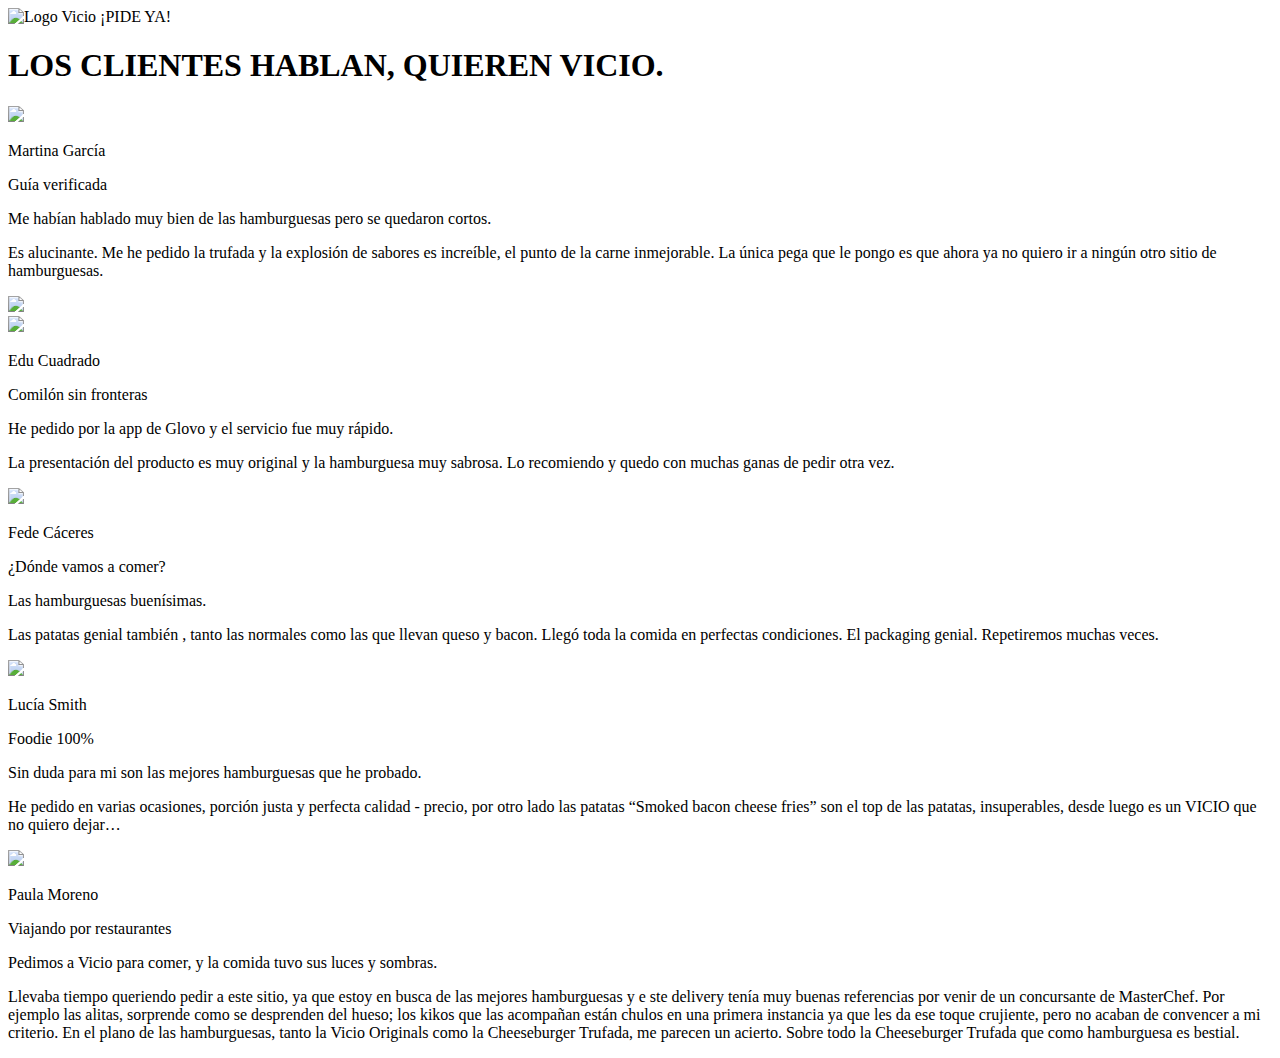
==== vicio/html/index.html @ 895246fe "entrega workshop Vicio" ====
<!DOCTYPE html>
<html lang="es">
<head>
    <meta charset="UTF-8">
    <meta name="viewport" content="width=device-width, initial-scale=1.0">
    <title>Vicio</title>
    <link rel="stylesheet" href="/S3_CSSIV_V/vicio/SCSS/styles.css">
</head>
<body>
    <!--mobile first-->
    <header class="header">
        <img class="header__img" src="/S3_CSSIV_V/vicio/assets/logo.svg" alt="Logo Vicio">
        <span class="header__cta">¡PIDE YA!</span>
    </header>
    <!--tiulo-->
    <div class="title">
        <h1 class="title__text">LOS CLIENTES HABLAN, QUIEREN VICIO.</h1>
    </div>
    <!--testimonios-->
    <main class="grid">
        <section class="grid__item grid__item--1">
            <div class="grid__header">
                <img class="grid__avatar" src="/S3_CSSIV_V/vicio/assets/customer-1.png">
                <div class="grid__customer">
                    <p class="grid__name">Martina García</p>
                    <p class="grid__intro">Guía verificada</p>
                </div>
            </div>
            <div class="grid__main">
                <p class="grid__title">Me habían hablado muy bien de las hamburguesas pero se quedaron cortos.</p>
                <p class="grid__copy">Es alucinante. Me he pedido la trufada y la explosión de sabores es increíble, 
                el punto de la carne inmejorable. La única pega que le pongo es que ahora ya no quiero 
                ir a ningún otro sitio de hamburguesas.</p>
            </div>
            <img class="grid__quotation" src="/S3_CSSIV_V/vicio/assets/bg-pattern-quotation.svg">
        </section>

        <section class="grid__item grid__item--2">
            <div class="grid__header">
                <img class="grid__avatar" src="/S3_CSSIV_V/vicio/assets/customer-2.png">
                <div class="grid__customer">
                    <p class="grid__name">Edu Cuadrado</p>
                    <p class="grid__intro">Comilón sin fronteras</p>
                </div>
            </div>
            <div class="grid__main">
                <p class="grid__title">He pedido por la app de Glovo y el servicio fue muy rápido.</p>
                <p class="grid__copy">La presentación del producto es muy original y la hamburguesa muy sabrosa. 
                    Lo recomiendo y quedo con muchas ganas de pedir otra vez.</p>
            </div>
        </section>

        <section class="grid__item grid__item--3">
            <div class="grid__header">
                <img class="grid__avatar" src="/S3_CSSIV_V/vicio/assets/customer-3.png">
                <div class="grid__customer">
                    <p class="grid__name">Fede Cáceres</p>
                    <p class="grid__intro">¿Dónde vamos a comer?</p>
                </div>
            </div>
            <div class="grid__main">
                <p class="grid__title">Las hamburguesas buenísimas.</p>
                <p class="grid__copy">Las patatas genial también , tanto las normales como las que llevan queso y bacon. 
                    Llegó toda la comida en perfectas condiciones. El packaging genial. Repetiremos muchas veces.</p>
            </div>
        </section>

        <section class="grid__item grid__item--4">
            <div class="grid__header">
                <img class="grid__avatar" src="/S3_CSSIV_V/vicio/assets/customer-4.png">
                <div class="grid__customer">
                    <p class="grid__name">Lucía Smith</p>
                    <p class="grid__intro">Foodie 100%</p>
                </div>
            </div>
            <div class="grid__main">
                <p class="grid__title">Sin duda para mi son las mejores hamburguesas que he probado.</p>
                <p class="grid__copy">He pedido en varias ocasiones, porción justa y perfecta calidad - precio, 
                    por otro lado las patatas “Smoked bacon cheese fries” son el top de las patatas, 
                    insuperables, desde luego es un VICIO que no quiero dejar…</p>
            </div>
        </section>

        <section class="grid__item grid__item--5">
            <div class="grid__header">
                <img class="grid__avatar" src="/S3_CSSIV_V/vicio/assets/customer-5.png">
                <div class="grid__customer">
                    <p class="grid__name">Paula Moreno</p>
                    <p class="grid__intro">Viajando por restaurantes</p>
                </div>
            </div>
            <div class="grid__main">
                <p class="grid__title">Pedimos a Vicio para comer, y la comida tuvo sus luces y sombras.</p>
                <p class="grid__copy">Llevaba tiempo queriendo pedir a este sitio, ya que estoy en busca de las mejores hamburguesas y e
                    ste delivery tenía muy buenas referencias por venir de un concursante de MasterChef.
                    Por ejemplo las alitas, sorprende como se desprenden del hueso; los kikos que las acompañan están chulos en una primera instancia 
                    ya que les da ese toque crujiente, pero no acaban de convencer a mi criterio. En el plano de las hamburguesas, tanto la Vicio Originals 
                    como la Cheeseburger Trufada, me parecen un acierto. Sobre todo la Cheeseburger Trufada que como hamburguesa es bestial.</p>
            </div>
        </section>
    </main>
</body>
</html>
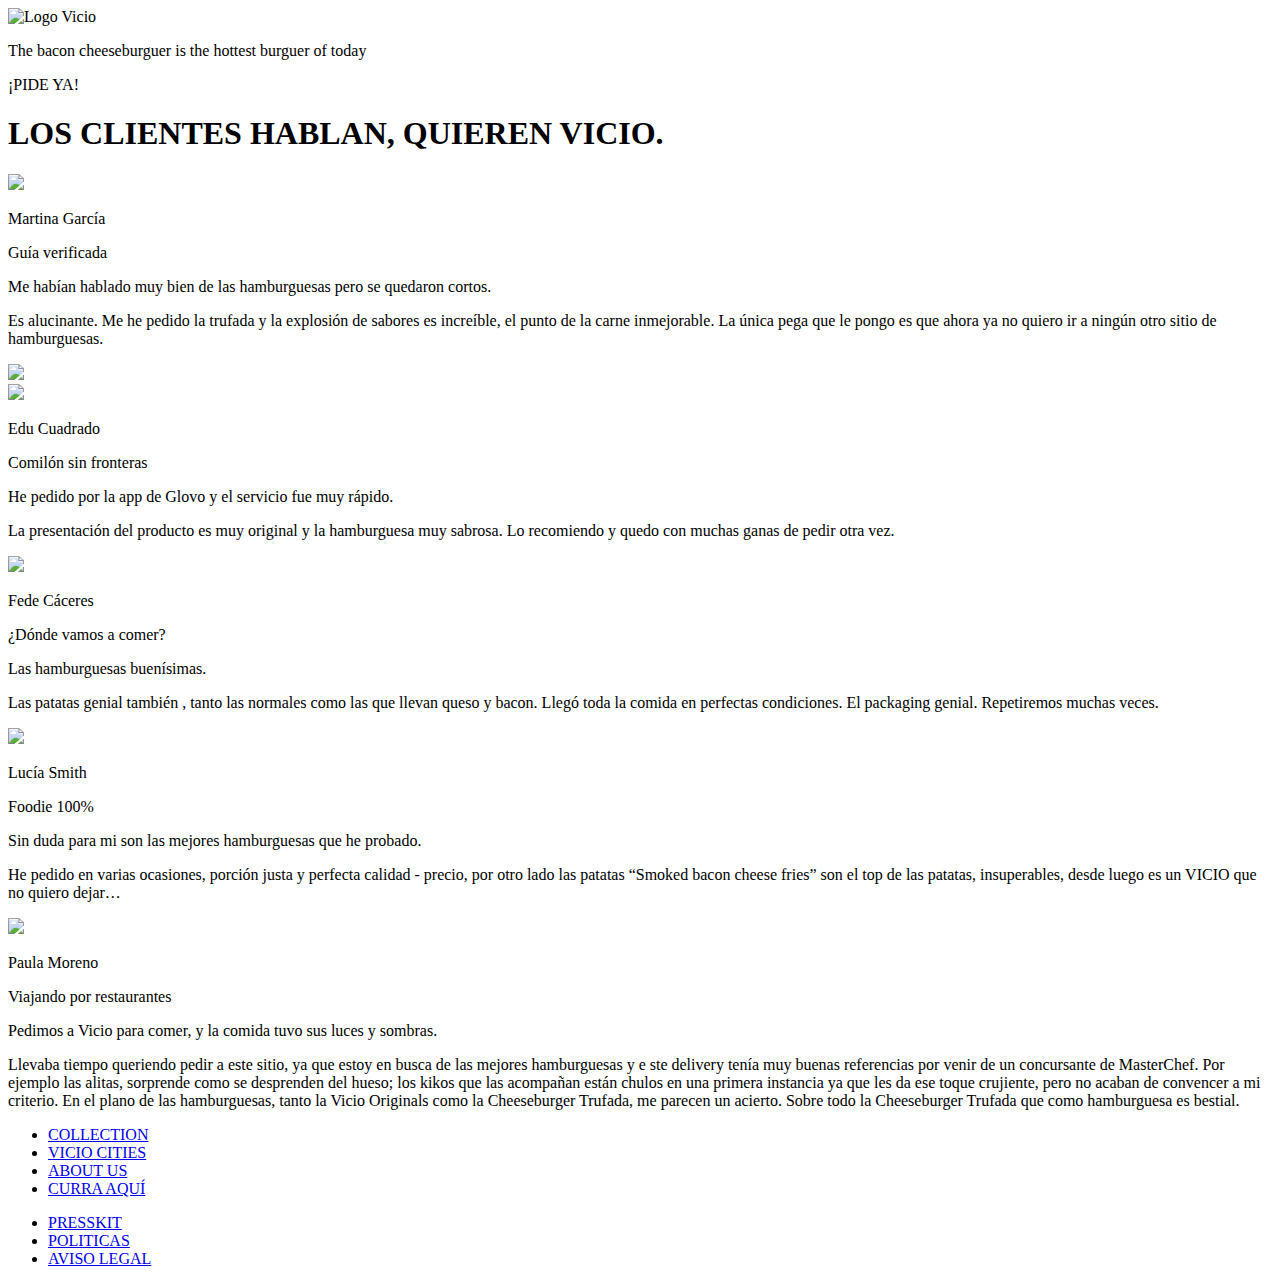
==== commit 96e44f26: "tarea vicio mejorada" ====
--- a/vicio/html/index.html
+++ b/vicio/html/index.html
@@ -10,15 +10,20 @@
     <!--mobile first-->
     <header class="header">
         <img class="header__img" src="/S3_CSSIV_V/vicio/assets/logo.svg" alt="Logo Vicio">
-        <span class="header__cta">¡PIDE YA!</span>
+        <div class="header__right">
+            <p class="header__copy">The bacon cheeseburguer is the hottest burguer of today</p>
+            <span class="header__cta">¡PIDE YA!</span>
+        </div>
     </header>
     <!--tiulo-->
     <div class="title">
-        <h1 class="title__text">LOS CLIENTES HABLAN, QUIEREN VICIO.</h1>
+        <h1 class="title__text">
+            LOS CLIENTES HABLAN, QUIEREN VICIO.
+        </h1>
     </div>
     <!--testimonios-->
     <main class="grid">
-        <section class="grid__item grid__item--1">
+        <section class="grid__item item-1 grid__item--1">
             <div class="grid__header">
                 <img class="grid__avatar" src="/S3_CSSIV_V/vicio/assets/customer-1.png">
                 <div class="grid__customer">
@@ -35,7 +40,7 @@
             <img class="grid__quotation" src="/S3_CSSIV_V/vicio/assets/bg-pattern-quotation.svg">
         </section>
 
-        <section class="grid__item grid__item--2">
+        <section class="grid__item item-2 grid__item--2">
             <div class="grid__header">
                 <img class="grid__avatar" src="/S3_CSSIV_V/vicio/assets/customer-2.png">
                 <div class="grid__customer">
@@ -50,7 +55,7 @@
             </div>
         </section>
 
-        <section class="grid__item grid__item--3">
+        <section class="grid__item item-3 grid__item--3">
             <div class="grid__header">
                 <img class="grid__avatar" src="/S3_CSSIV_V/vicio/assets/customer-3.png">
                 <div class="grid__customer">
@@ -65,7 +70,7 @@
             </div>
         </section>
 
-        <section class="grid__item grid__item--4">
+        <section class="grid__item item-4 grid__item--4">
             <div class="grid__header">
                 <img class="grid__avatar" src="/S3_CSSIV_V/vicio/assets/customer-4.png">
                 <div class="grid__customer">
@@ -81,7 +86,7 @@
             </div>
         </section>
 
-        <section class="grid__item grid__item--5">
+        <section class="grid__item item-5 grid__item--5">
             <div class="grid__header">
                 <img class="grid__avatar" src="/S3_CSSIV_V/vicio/assets/customer-5.png">
                 <div class="grid__customer">
@@ -99,5 +104,20 @@
             </div>
         </section>
     </main>
+    <footer class="footer">
+        <div class="footer__list__container">
+        <ul class="footer__list">
+            <li class="footer__item"><a href="#">COLLECTION</a></li>
+            <li class="footer__item"><a href="#">VICIO CITIES</a></li>
+            <li class="footer__item"><a href="#">ABOUT US</a></li>
+            <li class="footer__item"><a href="#">CURRA AQUÍ</a></li>
+        </ul>
+
+        <ul class="footer__list footer__list-2 footer__list--2">
+            <li class="footer__item footer__item--2"><a href="#">PRESSKIT</a></li>
+            <li class="footer__item footer__item--2"><a href="#">POLITICAS</a></li>
+            <li class="footer__item footer__item--2"><a href="#">AVISO LEGAL</a></li>
+        </ul></div>
+    </footer>
 </body>
 </html>